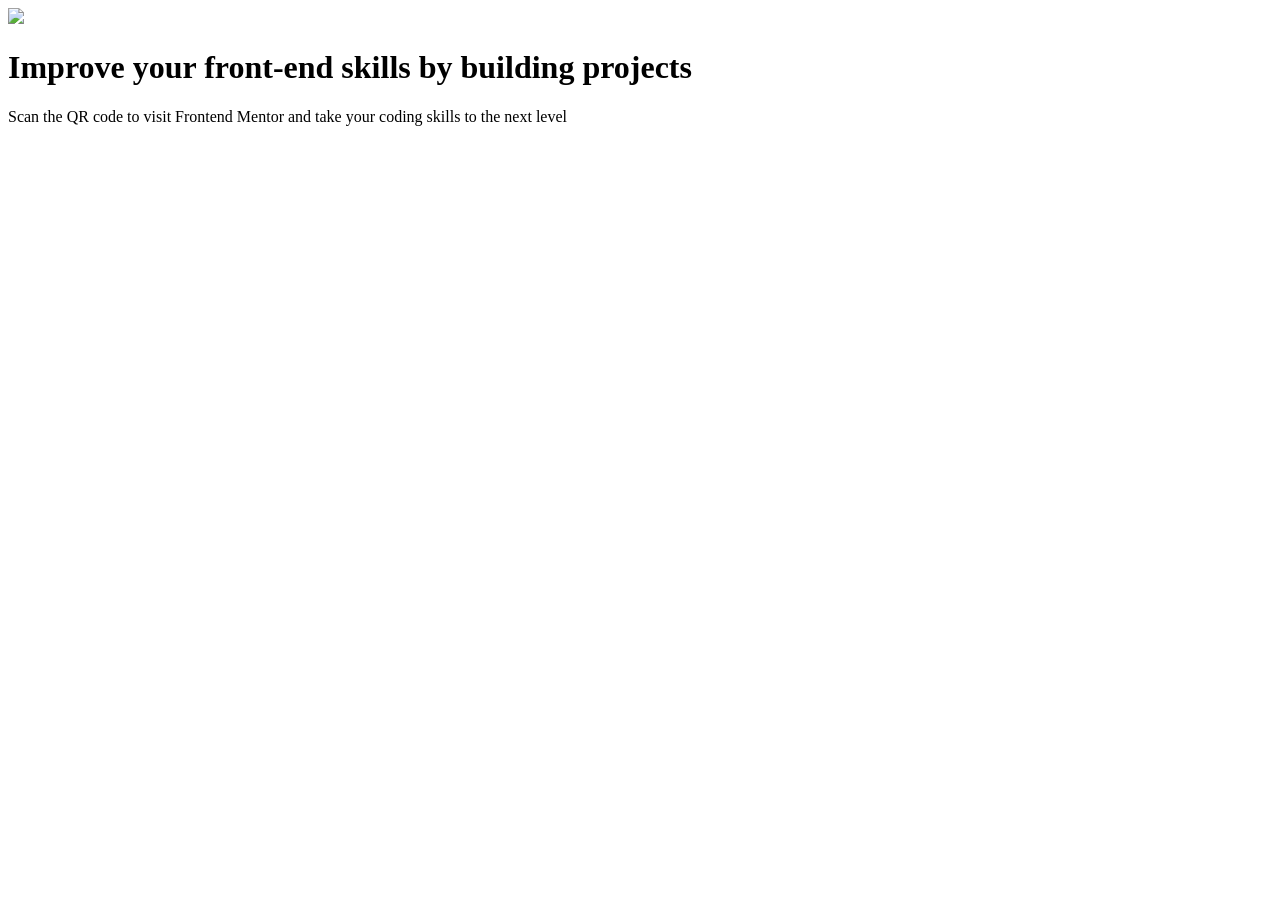
==== Index.html @ 1001c1df "Created QR component webspage using html and css" ====
<!DOCTYPE html>
<html lang="en">
<head>
    <meta charset="UTF-8">
    <meta name="viewport" content="width=device-width, initial-scale=1.0">
    <title>QR Component</title>
    <link rel="stylesheet"type="text/css" href="D:\ASP DOT NET\Frontend Mentor\QR Code\styles.css"/>
</head>
<body>
<div class="card">
    <img src="D:\ASP DOT NET\Frontend Mentor\qr-code-component-main\images\image-qr-code.png"/>
    <h1>Improve your front-end skills by building projects</h1>
    <p>Scan the QR code to visit Frontend Mentor and take your coding skills to the next level</p>
</div>
</body>
</html>
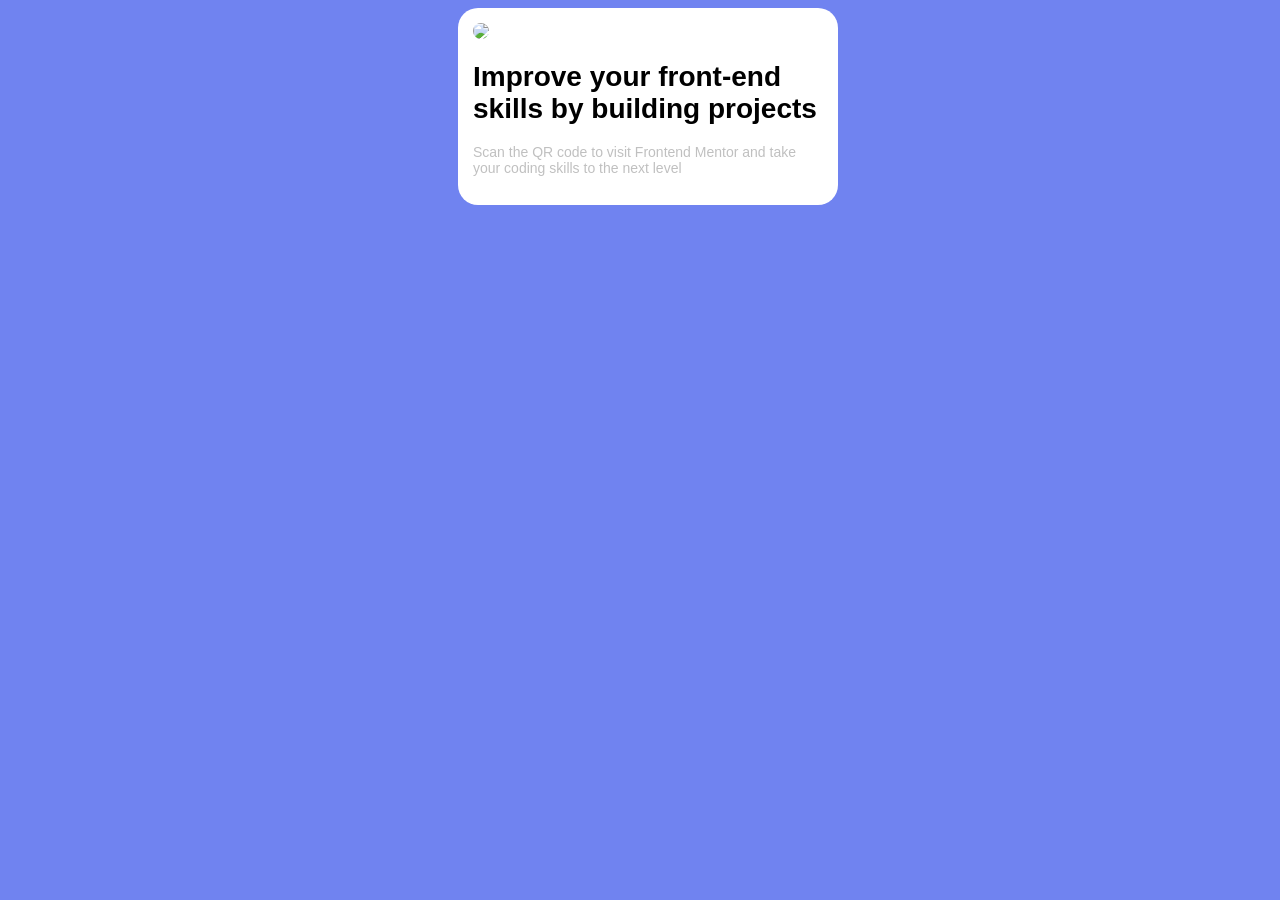
==== commit 4b89a80a: "Edited for testing" ====
--- a/Index.html
+++ b/Index.html
@@ -5,6 +5,36 @@
     <meta name="viewport" content="width=device-width, initial-scale=1.0">
     <title>QR Component</title>
     <link rel="stylesheet"type="text/css" href="D:\ASP DOT NET\Frontend Mentor\QR Code\styles.css"/>
+    <style>
+        body{
+    background-color:rgb(112, 131, 240);
+    font-family:'Gill Sans', 'Gill Sans MT', Calibri, 'Trebuchet MS', sans-serif;
+    font-size:14px;
+    overflow:scroll;
+    width:100%;
+}
+
+.card{
+    background-color:white;
+    width:350px;
+    border-radius:20px;
+    padding:15px;
+    margin:0 auto;
+    justify-content:center;
+    align-items:center;
+}
+
+.card img{
+    width:350px;
+    border-radius:20px;
+    
+}
+
+.card p{
+    color:silver;
+    
+}
+    </style>
 </head>
 <body>
 <div class="card">
